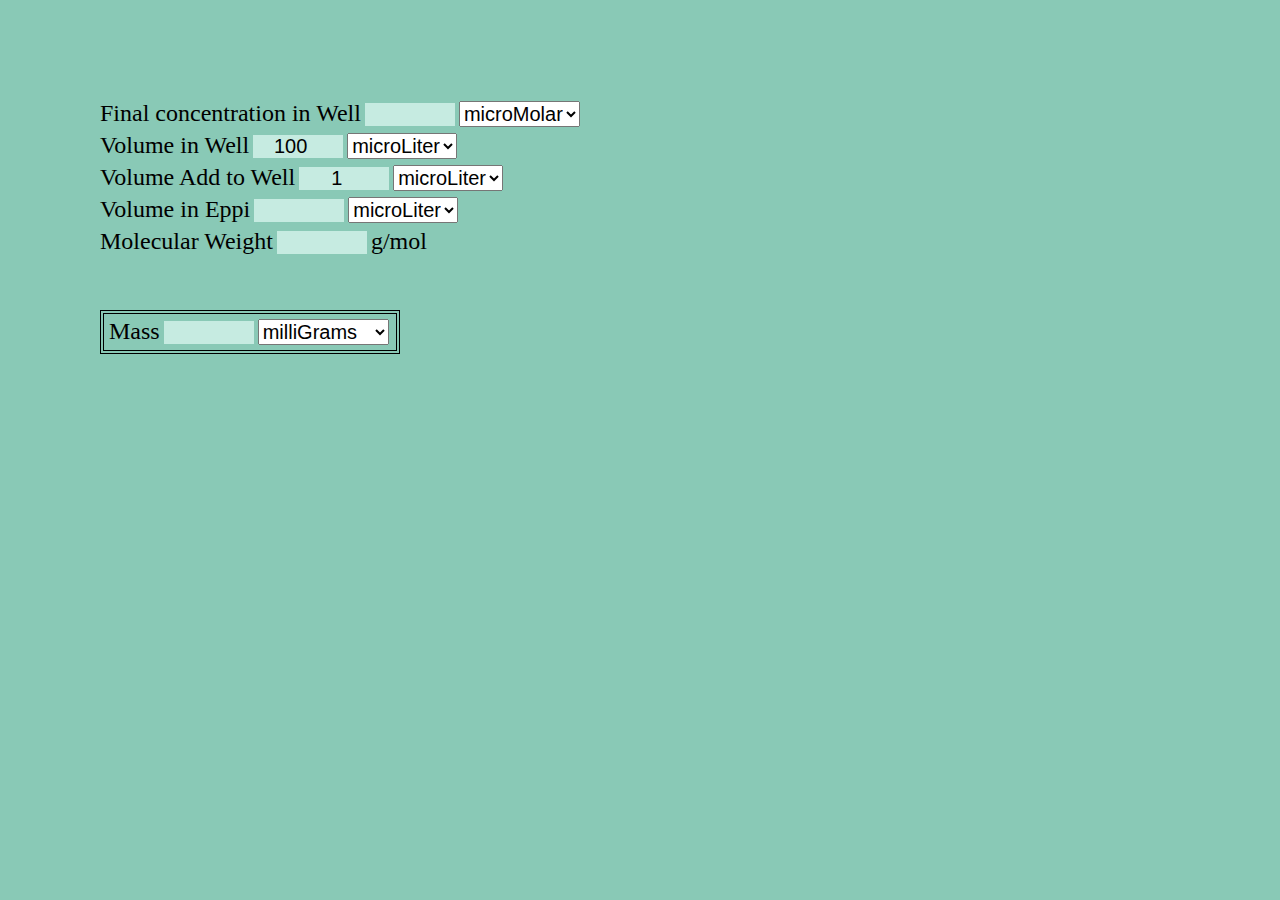
==== index.html @ 1a529d5b "renamed" ====
<!DOCTYPE html>
<html lang="en">

<head>
    <meta charset="UTF-8">
    <meta http-equiv="X-UA-Compatible" content="IE=edge">
    <meta name="viewport" content="width=device-width, initial-scale=1.0">
    <title>Molarity Calculator</title>

    <link rel="stylesheet" href="style.css">

</head>

<body>
    <label for="conInWell">Final concentration in Well</label>
    <input type="number" name="conInWell" id="conWell" step="1" onchange="calc()">
    <select name="conInWellUnit" id="conWellUnit" onchange="calc()">
        <option value="-12">picoMolar</option>
        <option value="-9">nanoMolar</option>
        <option value="-6" selected="selected">microMolar</option>
        <option value="-3">milliMolar</option>
        <option value="0">Molar</option>
    </select>
    <br>
    <label for="volumeInWell">Volume in Well</label>
    <input type="number" name="volumeInWell" id="volWell" value="100" step="1" onchange="calc()">
    <select name="volumeInWellUnit" id="volWellUnit" onchange="calc()">
        <option value="-9">nanoLiter</option>
        <option value="-6" selected="selected">microLiter</option>
        <option value="-3">milliLiter</option>
        <option value="0">Liter</option>
    </select>
    <br>
    <label for="volumeAdd">Volume Add to Well</label>
    <input type="number" name="volumeAdd" id="volAdd" value="1" step="1" onchange="calc()">
    <select name="volumeAddUnit" id="volAddUnit" onchange="calc()">
        <option value="-9">nanoLiter</option>
        <option value="-6" selected="selected">microLiter</option>
        <option value="-3">milliLiter</option>
        <option value="0">Liter</option>
    </select>
    <br>
    <label for="volumeInEppi">Volume in Eppi</label>
    <input type="number" name="volumeInEppi" id="volEppi" step="1" onchange="calc()">
    <select name="volumeInEppiUnit" id="volEppiUnit" onchange="calc()">
        <option value="-9">nanoLiter</option>
        <option value="-6" selected="selected">microLiter</option>
        <option value="-3">milliLiter</option>
        <option value="0">Liter</option>
    </select>
    <br>
    <label for="molweight">Molecular Weight</label>
    <input type="number" name="molweight" id="mol" step="0.01" onchange="calc()">
    <label for="molweight">g/mol</label>
    <br>
    <div class="bordered">
        <label for="mass">Mass</label>
        <input type="number" name="mass" id="mass">
        <select name="massUnit" id="massUnit" onchange="calc()">
            <option value="-12">picoGrams</option>
            <option value="-9">nanoGrams</option>
            <option value="-6">microGrams</option>
            <option value="-3" selected="selected">milliGrams</option>
            <option value="0">Grams</option>
            <option value="3">kiloGrams</option>
        </select>
    </div>
    <script src="script.js"></script>
</body>


</html>
---- style.css ----
* {
    box-sizing: border-box;
    padding: 0;
    margin: 0;
}

body {
    background-color: #2978;
    padding: 100px 0px 0px 100px;
}

select, input {
    font-size: 1.25rem;

}

label {
    font-size: 1.5rem;
}

input {
    margin-bottom: 6px;
    background-color: rgba(212, 243, 234, 0.815);
    border: none;
    width: 90px;
    text-align: center;
}

.bordered {
    margin-top: 50px;
    border: 4px double black;
    width: fit-content;
    padding: 4px 7px 0px 5px;
    border-radius: 0px;
}
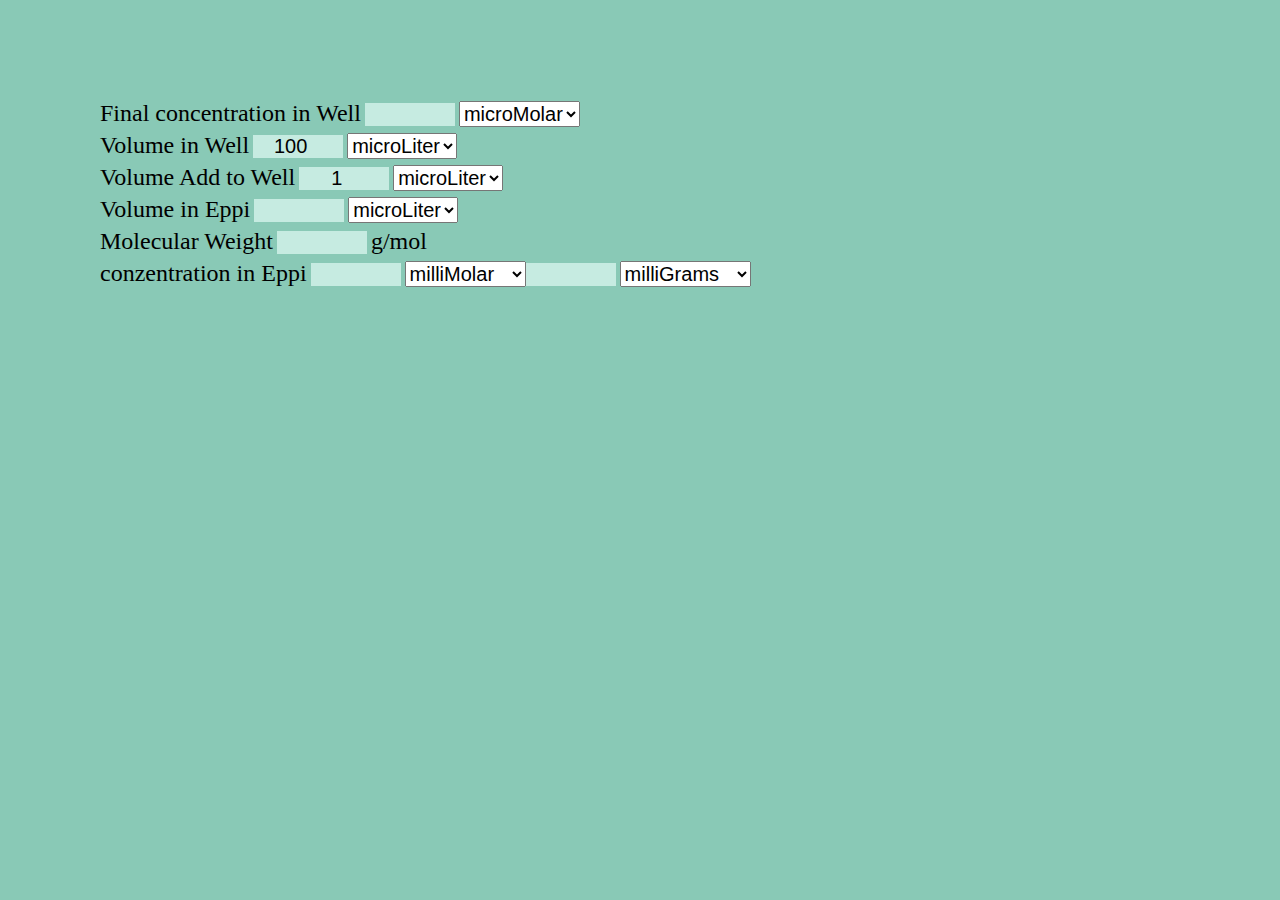
==== commit 0e35d67e: "Update index.html" ====
--- a/index.html
+++ b/index.html
@@ -53,6 +53,15 @@
     <input type="number" name="molweight" id="mol" step="0.01" onchange="calc()">
     <label for="molweight">g/mol</label>
     <br>
+    <label for="conInEppi">conzentration in Eppi</label>
+    <input type="number" name="conInEppi" id="conEppi">
+    <select name="conInEppiUnit" id="conEppiUnit" onchange="calc()">
+            <option value="-12">picoMolar</option>
+            <option value="-9">nanoMolar</option>
+            <option value="-6">microMolar</option>
+            <option value="-3" selected="selected">milliMolar</option>
+            <option value="0">Molar</option>
+            <option value="3">kiloMolar</option>
     <div class="bordered">
         <label for="mass">Mass</label>
         <input type="number" name="mass" id="mass">
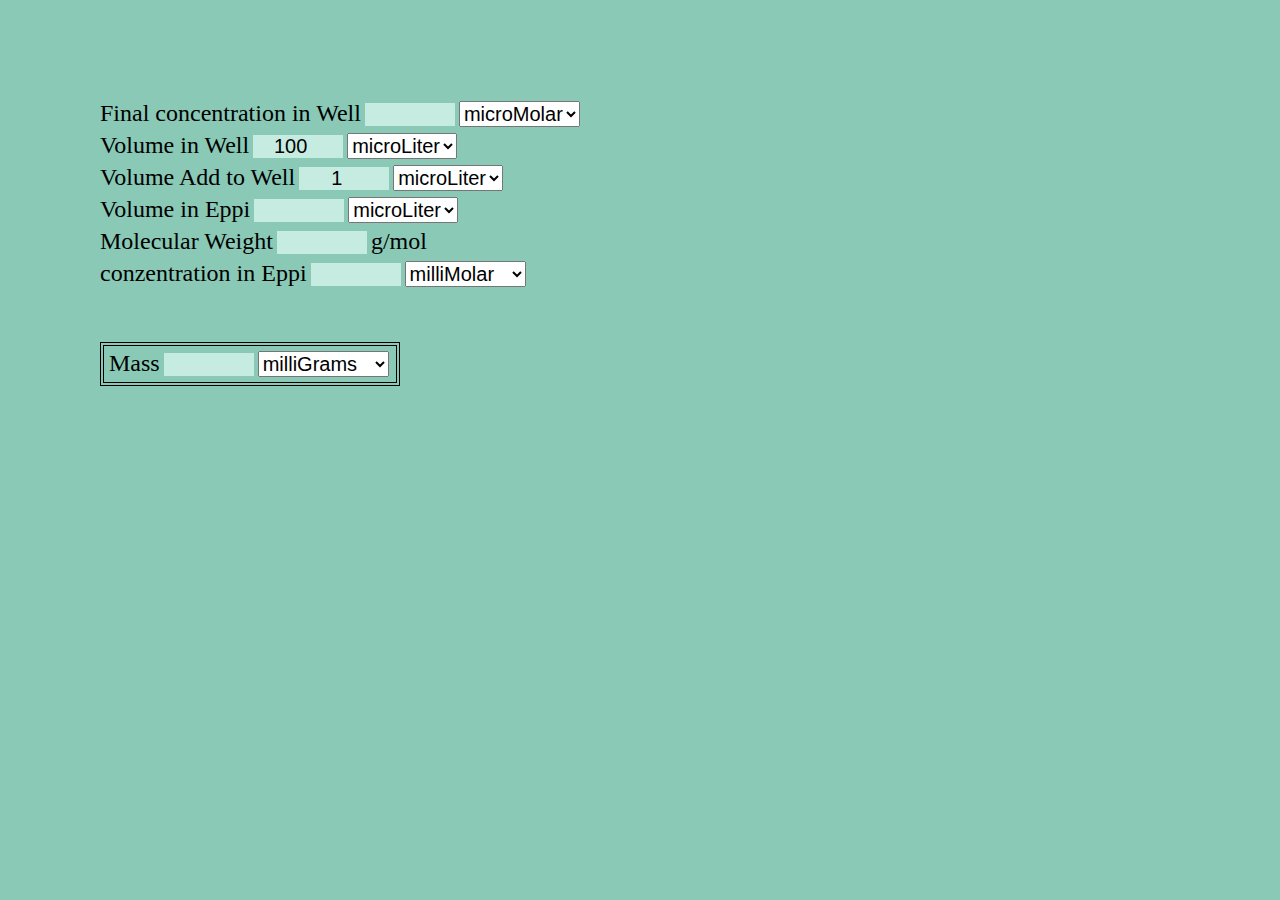
==== commit a1f40af6: "added missing closing select" ====
--- a/index.html
+++ b/index.html
@@ -62,6 +62,8 @@
             <option value="-3" selected="selected">milliMolar</option>
             <option value="0">Molar</option>
             <option value="3">kiloMolar</option>
+    </select>
+    <br>
     <div class="bordered">
         <label for="mass">Mass</label>
         <input type="number" name="mass" id="mass">
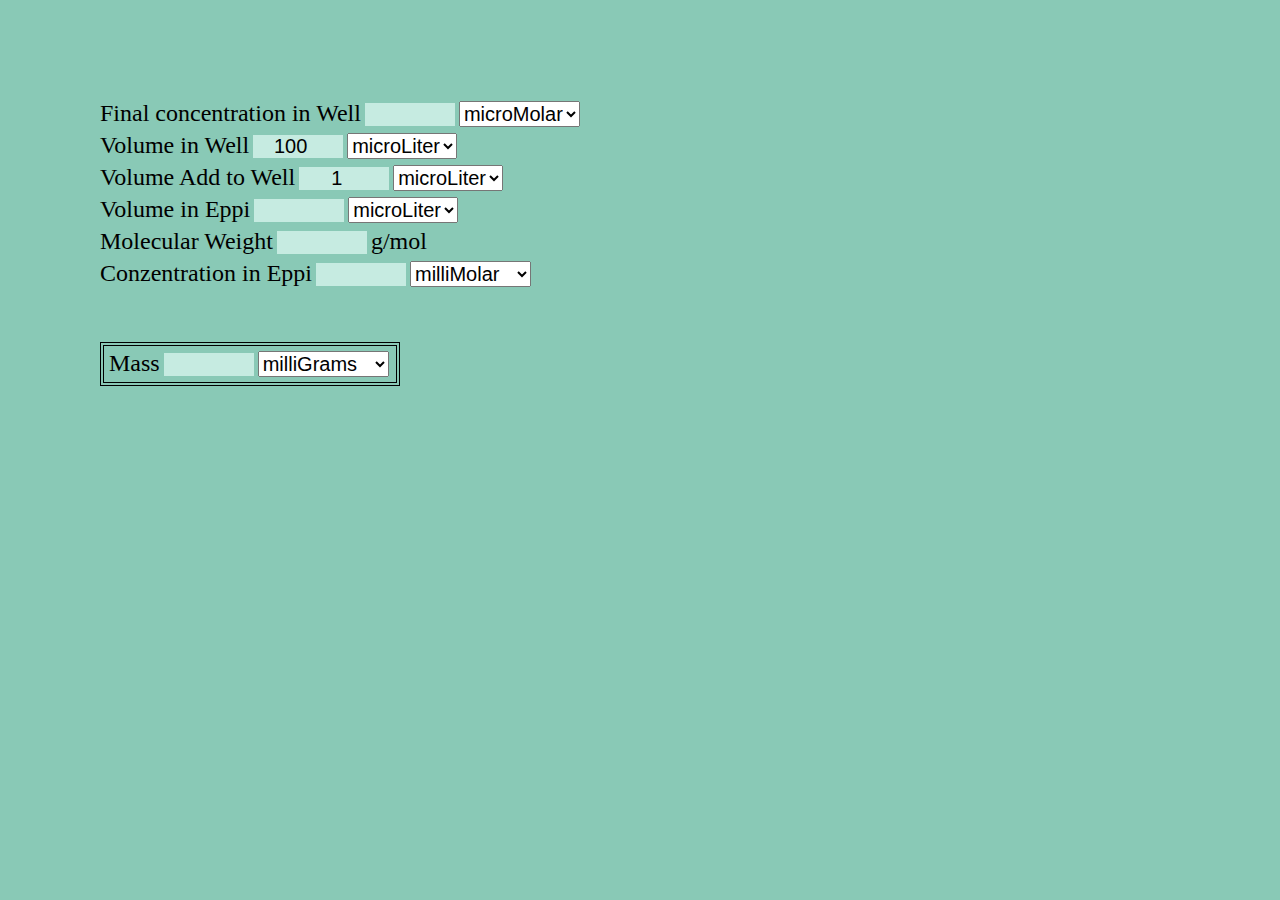
==== commit 4cb4248e: "change name kapitalletter" ====
--- a/index.html
+++ b/index.html
@@ -53,7 +53,7 @@
     <input type="number" name="molweight" id="mol" step="0.01" onchange="calc()">
     <label for="molweight">g/mol</label>
     <br>
-    <label for="conInEppi">conzentration in Eppi</label>
+    <label for="conInEppi">Conzentration in Eppi</label>
     <input type="number" name="conInEppi" id="conEppi">
     <select name="conInEppiUnit" id="conEppiUnit" onchange="calc()">
             <option value="-12">picoMolar</option>
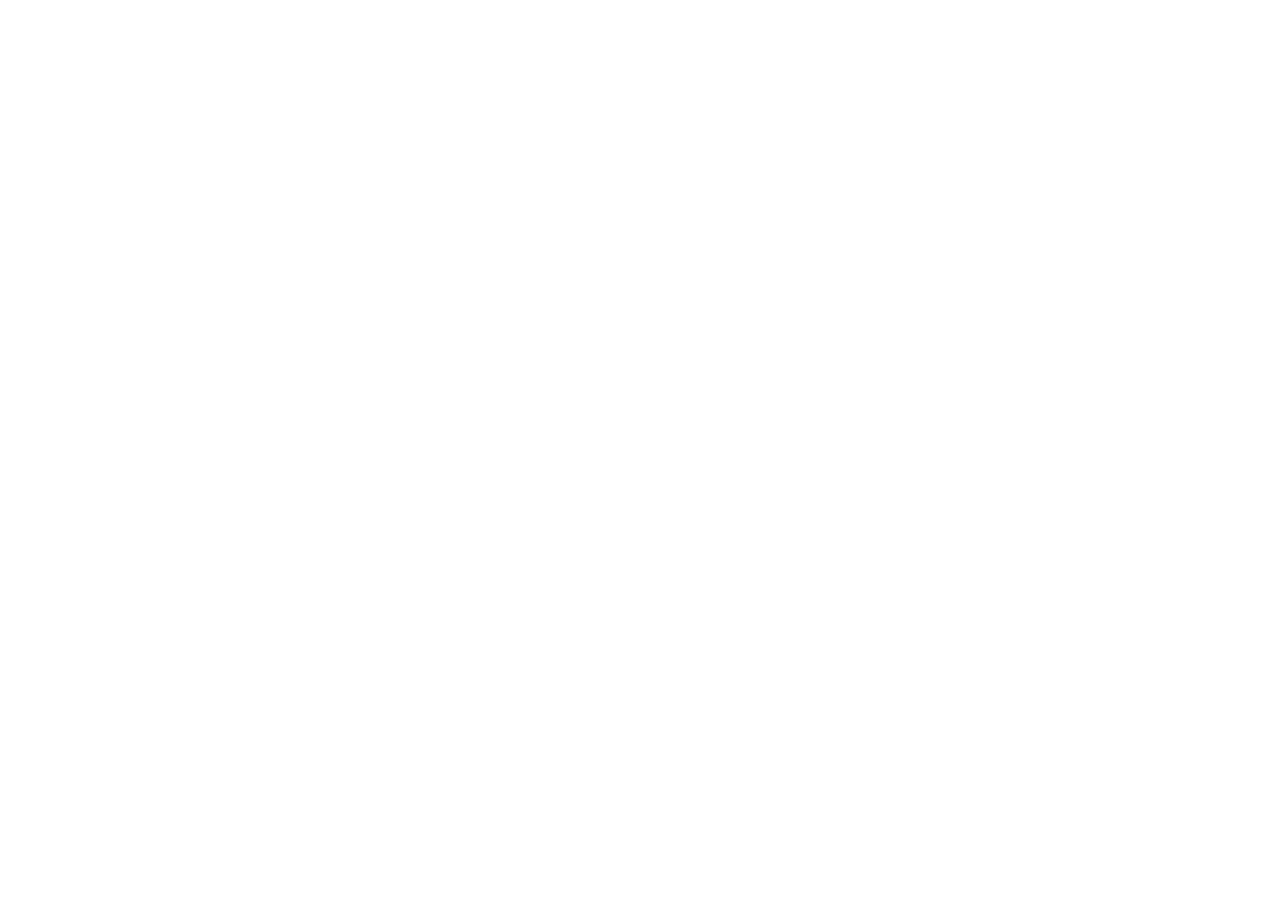
==== commit 1c3ecb1f: "preperations for main page" ====
--- a/index.html
+++ b/index.html
@@ -1,83 +1,12 @@
 <!DOCTYPE html>
 <html lang="en">
-
 <head>
     <meta charset="UTF-8">
     <meta http-equiv="X-UA-Compatible" content="IE=edge">
     <meta name="viewport" content="width=device-width, initial-scale=1.0">
-    <title>Molarity Calculator</title>
-
-    <link rel="stylesheet" href="style.css">
-
+    <title>Mahebe's Website</title>
 </head>
-
 <body>
-    <label for="conInWell">Final concentration in Well</label>
-    <input type="number" name="conInWell" id="conWell" step="1" onchange="calc()">
-    <select name="conInWellUnit" id="conWellUnit" onchange="calc()">
-        <option value="-12">picoMolar</option>
-        <option value="-9">nanoMolar</option>
-        <option value="-6" selected="selected">microMolar</option>
-        <option value="-3">milliMolar</option>
-        <option value="0">Molar</option>
-    </select>
-    <br>
-    <label for="volumeInWell">Volume in Well</label>
-    <input type="number" name="volumeInWell" id="volWell" value="100" step="1" onchange="calc()">
-    <select name="volumeInWellUnit" id="volWellUnit" onchange="calc()">
-        <option value="-9">nanoLiter</option>
-        <option value="-6" selected="selected">microLiter</option>
-        <option value="-3">milliLiter</option>
-        <option value="0">Liter</option>
-    </select>
-    <br>
-    <label for="volumeAdd">Volume Add to Well</label>
-    <input type="number" name="volumeAdd" id="volAdd" value="1" step="1" onchange="calc()">
-    <select name="volumeAddUnit" id="volAddUnit" onchange="calc()">
-        <option value="-9">nanoLiter</option>
-        <option value="-6" selected="selected">microLiter</option>
-        <option value="-3">milliLiter</option>
-        <option value="0">Liter</option>
-    </select>
-    <br>
-    <label for="volumeInEppi">Volume in Eppi</label>
-    <input type="number" name="volumeInEppi" id="volEppi" step="1" onchange="calc()">
-    <select name="volumeInEppiUnit" id="volEppiUnit" onchange="calc()">
-        <option value="-9">nanoLiter</option>
-        <option value="-6" selected="selected">microLiter</option>
-        <option value="-3">milliLiter</option>
-        <option value="0">Liter</option>
-    </select>
-    <br>
-    <label for="molweight">Molecular Weight</label>
-    <input type="number" name="molweight" id="mol" step="0.01" onchange="calc()">
-    <label for="molweight">g/mol</label>
-    <br>
-    <label for="conInEppi">Conzentration in Eppi</label>
-    <input type="number" name="conInEppi" id="conEppi">
-    <select name="conInEppiUnit" id="conEppiUnit" onchange="calc()">
-            <option value="-12">picoMolar</option>
-            <option value="-9">nanoMolar</option>
-            <option value="-6">microMolar</option>
-            <option value="-3" selected="selected">milliMolar</option>
-            <option value="0">Molar</option>
-            <option value="3">kiloMolar</option>
-    </select>
-    <br>
-    <div class="bordered">
-        <label for="mass">Mass</label>
-        <input type="number" name="mass" id="mass">
-        <select name="massUnit" id="massUnit" onchange="calc()">
-            <option value="-12">picoGrams</option>
-            <option value="-9">nanoGrams</option>
-            <option value="-6">microGrams</option>
-            <option value="-3" selected="selected">milliGrams</option>
-            <option value="0">Grams</option>
-            <option value="3">kiloGrams</option>
-        </select>
-    </div>
-    <script src="script.js"></script>
+    
 </body>
-
-
-</html>
+</html>